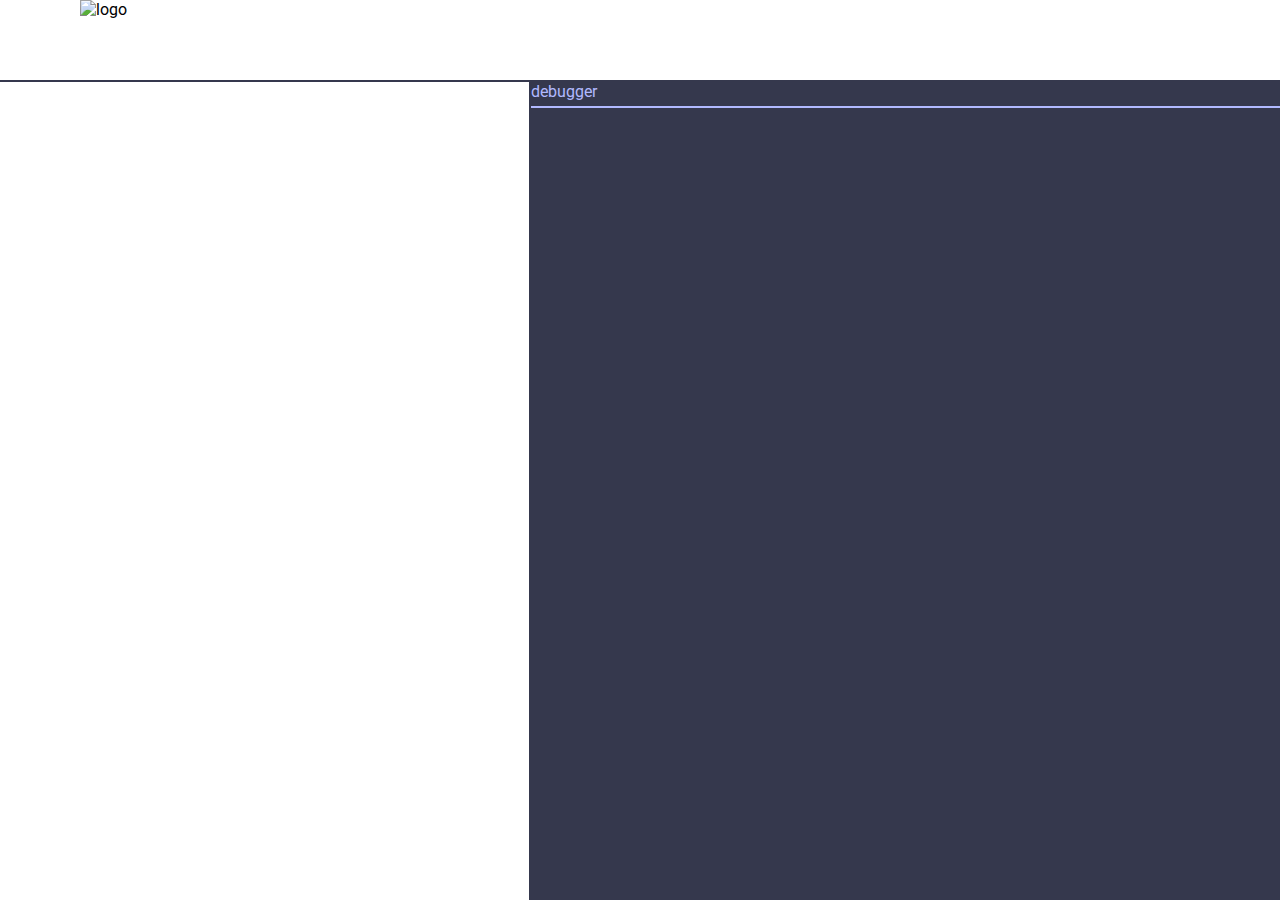
==== web/index.html @ 02db6458 "init" ====
<!doctype html>

<html>
    <head>
        <meta charset="utf-8" />
        <meta http-equiv="X-UA-Compatible" content="IE=edge" />
        <meta name="viewport" content="width=device-width, initial-scale=1.0" />
        <link
            rel="icon"
            href="https://raw.githubusercontent.com/pptos-org/artwork/main/logo/PPTOS_LOGO_2024.svg"
        />
        <title>OpenVB Playground</title>
        <link rel="stylesheet" href="styles.css" />
    </head>

    <body>
        <header>
            <img
                src="https://raw.githubusercontent.com/pptos-org/artwork/main/logo/PPTOS_LOGO_2024_TEXT.svg"
                alt="logo"
            />
        </header>
        <div id="content">
            <textarea id="code"></textarea>
            <div id="debugger">
                <div id="debugger-bar"><p>debugger</p></div>
                <div id="debugger-content"></div>
            </div>
        </div>
    </body>
    <script src="main.dart.js"></script>
</html>
---- web/styles.css ----
@import url("https://fonts.googleapis.com/css2?family=Roboto&display=swap");

:root {
    --header-height: 80px;
    --header-border: 2px;
    --logo-offset: 80px;

    /* content */

    --code-width: 70vw;

    /* Colors */
    --primary-color: #35384d;
    --secondary-color: #b1b9ff;
    --tertiary-color: #d1d6ff;

    --background-color: #ffffff;
}

html,
body,
header {
    font-family: "Roboto", sans-serif;
}

header {
    background: var(--background-color);
    position: fixed;
    top: 0;
    left: 0;
    width: 100vw;
    height: var(--header-height);
    border-bottom: var(--header-border) solid var(--primary-color);
}

header img {
    height: 100%;
    margin-left: var(--logo-offset);
}

#content {
    display: flex;
    flex-direction: row;
    position: fixed;
    left: 0;
    top: calc(var(--header-height) + var(--header-border));
    color: var(--primary-color);
    background: var(--background-color);
    height: calc(100vh - var(--header-height) - var(--header-border));
    width: 100vw;
}

#code {
    font-family: "Courier New", monospace;
    font-size: 1.2em;
    color: var(--primary-color);
    margin-top: auto;
    height: 100%;
    width: 70vw;
    border: none;
    border-right: var(--header-border) solid var(--primary-color);
    resize: none;
    outline: none;
}

#debugger {
    display: flex;
    flex-direction: column;
    width: 100%;
    height: 100%;
    background: var(--primary-color);
}

#debugger-bar {
    width: 100%;
    height: 25px;
    border-bottom: var(--secondary-color) 2px solid;
    color: var(--secondary-color);
}

#debugger-bar p {
    margin: 0;
    width: fit-content;
    padding-right: 30px;
}

#debugger-content {
    padding: 10px;
    width: 100%;
    height: 100%;
    color: var(--background-color);
}
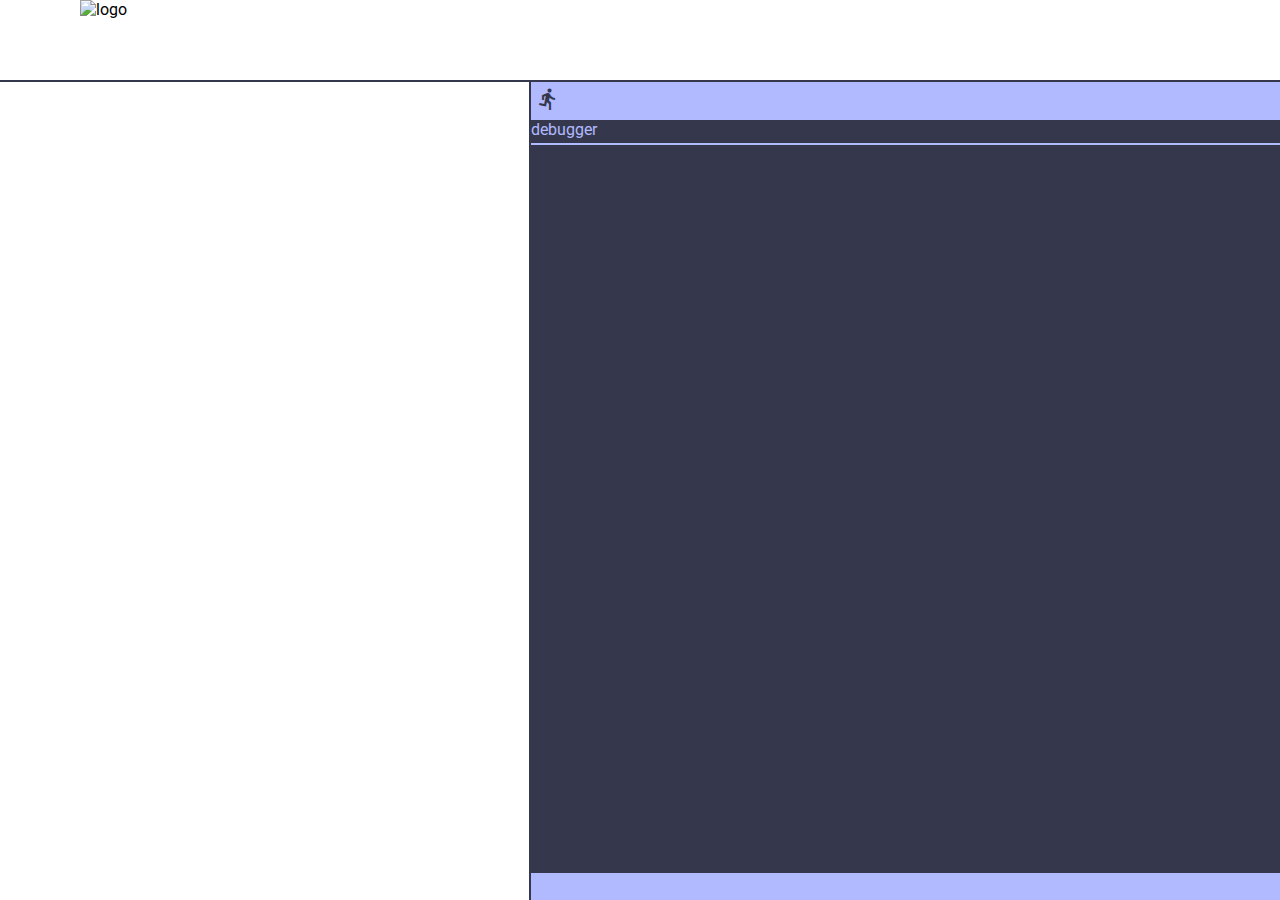
==== commit 386ec83f: "Add code-run feature" ====
--- a/web/index.html
+++ b/web/index.html
@@ -11,6 +11,10 @@
         />
         <title>OpenVB Playground</title>
         <link rel="stylesheet" href="styles.css" />
+        <link
+            rel="stylesheet"
+            href="https://fonts.googleapis.com/css2?family=Material+Symbols+Outlined:opsz,wght,FILL,GRAD@20..48,100..700,0..1,-50..200"
+        />
     </head>
 
     <body>
@@ -22,9 +26,19 @@
         </header>
         <div id="content">
             <textarea id="code"></textarea>
-            <div id="debugger">
-                <div id="debugger-bar"><p>debugger</p></div>
-                <div id="debugger-content"></div>
+            <div id="debugger-wrapper">
+                <div id="toolbar">
+                    <span id="run-code" class="material-symbols-outlined"
+                        >directions_run</span
+                    >
+                </div>
+                <div id="debugger">
+                    <div id="debugger-bar"><p>debugger</p></div>
+                    <div id="debugger-content"></div>
+                    <div id="debugger-infobar">
+                        <p id="debugger-compile-time"></p>
+                    </div>
+                </div>
             </div>
         </div>
     </body>
--- a/web/styles.css
+++ b/web/styles.css
@@ -63,6 +63,28 @@
     outline: none;
 }
 
+#debugger-wrapper {
+    display: flex;
+    flex-direction: column;
+    width: 100%;
+    background: var(--secondary-color);
+}
+
+#toolbar {
+    width: 100%;
+    height: 40px;
+}
+
+#toolbar .material-symbols-outlined {
+    height: 80%;
+    padding: 5px;
+    cursor: pointer;
+}
+
+#toolbar .material-symbols-outlined:hover {
+    background: var(--tertiary-color);
+}
+
 #debugger {
     display: flex;
     flex-direction: column;
@@ -83,6 +105,17 @@
     width: fit-content;
     padding-right: 30px;
 }
+#debugger-infobar {
+    background: var(--secondary-color);
+    color: var(--primary-color);
+    width: 100%;
+    height: 30px;
+}
+
+#debugger-infobar p {
+    margin: 0;
+    padding: 5px;
+}
 
 #debugger-content {
     padding: 10px;
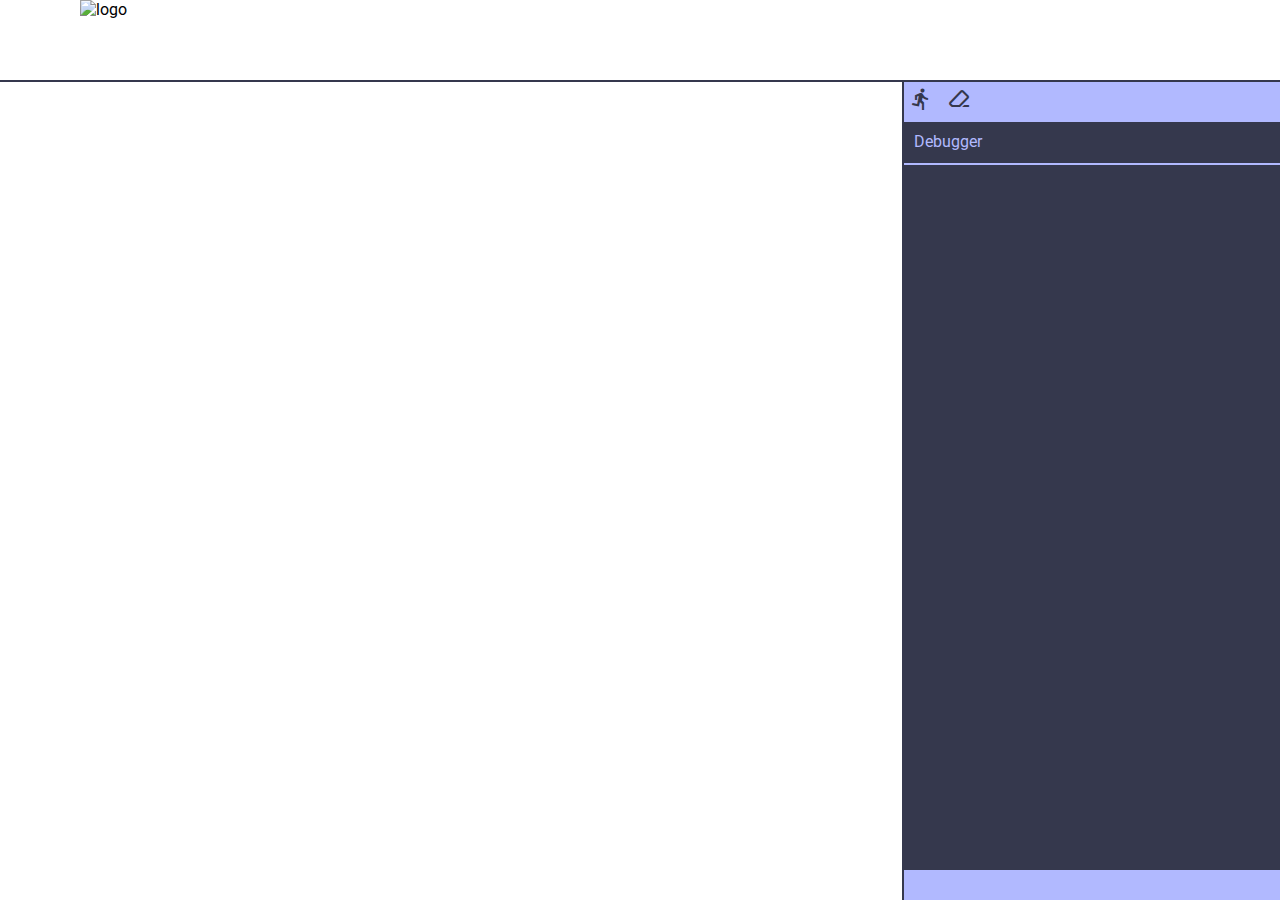
==== commit e3ecf944: "Fix debugger bugs" ====
--- a/web/index.html
+++ b/web/index.html
@@ -31,13 +31,16 @@
                     <span id="run-code" class="material-symbols-outlined"
                         >directions_run</span
                     >
+                    <span id="erease-code" class="material-symbols-outlined">
+                        ink_eraser
+                    </span>
                 </div>
                 <div id="debugger">
-                    <div id="debugger-bar"><p>debugger</p></div>
+                    <div id="debugger-bar"><p>Debugger</p></div>
                     <div id="debugger-content"></div>
-                    <div id="debugger-infobar">
-                        <p id="debugger-compile-time"></p>
-                    </div>
+                </div>
+                <div id="debugger-infobar">
+                    <p id="debugger-compile-time"></p>
                 </div>
             </div>
         </div>
--- a/web/styles.css
+++ b/web/styles.css
@@ -4,6 +4,15 @@
     --header-height: 80px;
     --header-border: 2px;
     --logo-offset: 80px;
+
+    /* debugger */
+    --debugger-content-padding: 10px;
+    --debugger-bar-height: 45px;
+    --debugger-infobar-height: 30px;
+
+    /* code */
+
+    --code-width: 70vw;
 
     /* content */
 
@@ -51,23 +60,17 @@
 }
 
 #code {
+    padding: 10px;
     font-family: "Courier New", monospace;
     font-size: 1.2em;
     color: var(--primary-color);
     margin-top: auto;
     height: 100%;
-    width: 70vw;
+    width: var(--code-width);
     border: none;
     border-right: var(--header-border) solid var(--primary-color);
     resize: none;
     outline: none;
-}
-
-#debugger-wrapper {
-    display: flex;
-    flex-direction: column;
-    width: 100%;
-    background: var(--secondary-color);
 }
 
 #toolbar {
@@ -85,17 +88,27 @@
     background: var(--tertiary-color);
 }
 
+#debugger-wrapper {
+    display: flex;
+    flex-direction: column;
+    width: calc(100vw - var(--code-width) - var(--header-border));
+    background: var(--secondary-color);
+}
+
 #debugger {
     display: flex;
     flex-direction: column;
     width: 100%;
-    height: 100%;
+    height: calc(
+        100% - var(--debugger-infobar-height) * 2 -
+            var(--debugger-content-padding)
+    );
     background: var(--primary-color);
 }
 
 #debugger-bar {
     width: 100%;
-    height: 25px;
+    height: var(--debugger-bar-height);
     border-bottom: var(--secondary-color) 2px solid;
     color: var(--secondary-color);
 }
@@ -104,12 +117,13 @@
     margin: 0;
     width: fit-content;
     padding-right: 30px;
+    padding: 10px;
 }
 #debugger-infobar {
     background: var(--secondary-color);
     color: var(--primary-color);
     width: 100%;
-    height: 30px;
+    height: var(--debugger-infobar-height);
 }
 
 #debugger-infobar p {
@@ -118,8 +132,21 @@
 }
 
 #debugger-content {
-    padding: 10px;
+    padding: var(--debugger-content-padding);
     width: 100%;
     height: 100%;
     color: var(--background-color);
+    overflow-y: scroll;
 }
+
+#debugger-content p {
+    margin: 0;
+}
+
+#debugger-content .error {
+    color: red;
+}
+
+#debugger-content .warning {
+    color: orange;
+}
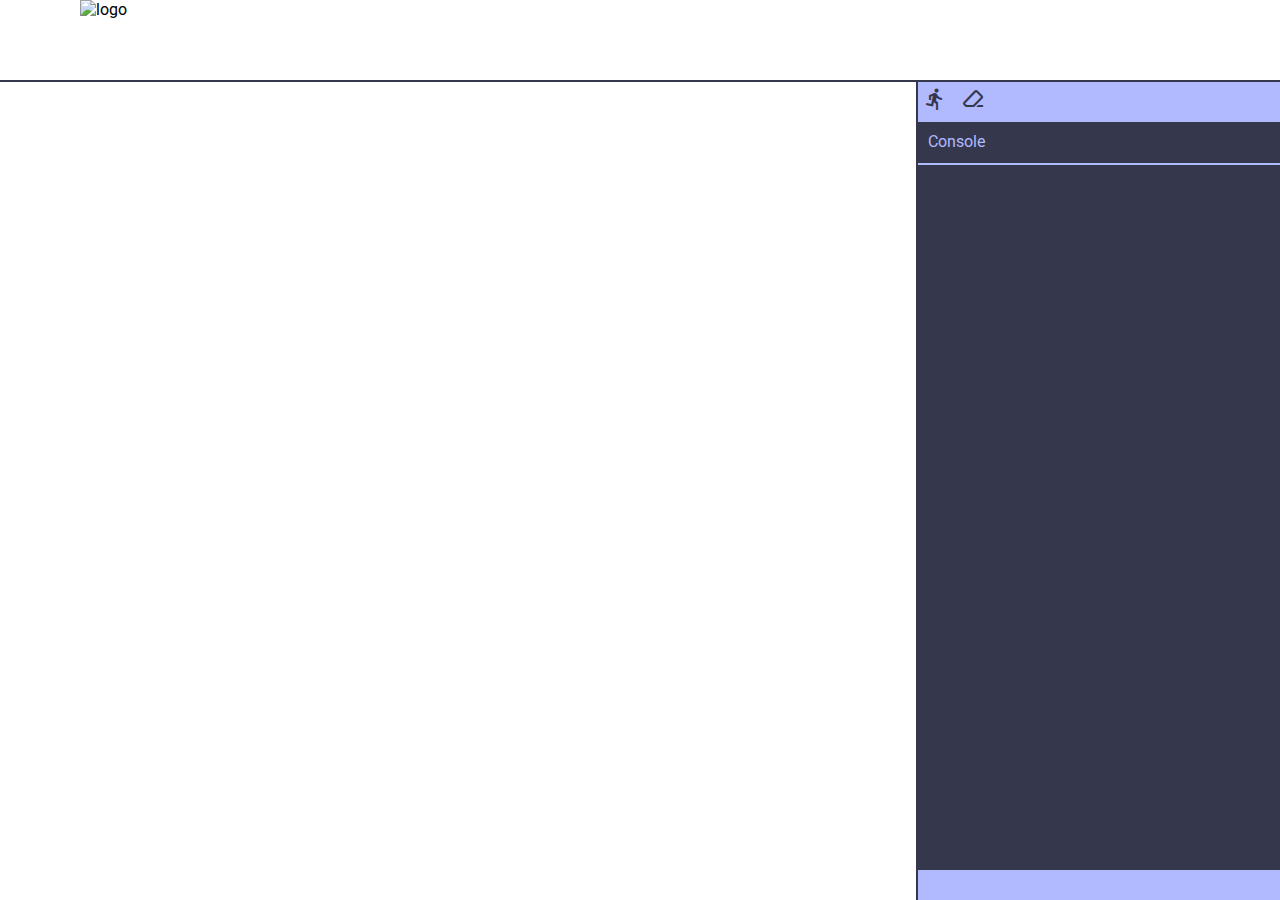
==== commit 7f6f6a61: "Add booleans" ====
--- a/web/index.html
+++ b/web/index.html
@@ -26,7 +26,7 @@
         </header>
         <div id="content">
             <textarea id="code"></textarea>
-            <div id="debugger-wrapper">
+            <div id="console-wrapper">
                 <div id="toolbar">
                     <span id="run-code" class="material-symbols-outlined"
                         >directions_run</span
@@ -35,12 +35,12 @@
                         ink_eraser
                     </span>
                 </div>
-                <div id="debugger">
-                    <div id="debugger-bar"><p>Debugger</p></div>
-                    <div id="debugger-content"></div>
+                <div id="console">
+                    <div id="console-bar"><p>Console</p></div>
+                    <div id="console-content"></div>
                 </div>
-                <div id="debugger-infobar">
-                    <p id="debugger-compile-time"></p>
+                <div id="console-infobar">
+                    <p id="console-compile-time"></p>
                 </div>
             </div>
         </div>
--- a/web/styles.css
+++ b/web/styles.css
@@ -5,10 +5,10 @@
     --header-border: 2px;
     --logo-offset: 80px;
 
-    /* debugger */
-    --debugger-content-padding: 10px;
-    --debugger-bar-height: 45px;
-    --debugger-infobar-height: 30px;
+    /* console */
+    --console-content-padding: 10px;
+    --console-bar-height: 45px;
+    --console-infobar-height: 30px;
 
     /* code */
 
@@ -66,7 +66,7 @@
     color: var(--primary-color);
     margin-top: auto;
     height: 100%;
-    width: var(--code-width);
+    min-width: var(--code-width);
     border: none;
     border-right: var(--header-border) solid var(--primary-color);
     resize: none;
@@ -88,65 +88,65 @@
     background: var(--tertiary-color);
 }
 
-#debugger-wrapper {
+#console-wrapper {
     display: flex;
     flex-direction: column;
-    width: calc(100vw - var(--code-width) - var(--header-border));
+    width: 100%;
     background: var(--secondary-color);
 }
 
-#debugger {
+#console {
     display: flex;
     flex-direction: column;
     width: 100%;
     height: calc(
-        100% - var(--debugger-infobar-height) * 2 -
-            var(--debugger-content-padding)
+        100% - var(--console-infobar-height) * 2 -
+            var(--console-content-padding)
     );
     background: var(--primary-color);
 }
 
-#debugger-bar {
+#console-bar {
     width: 100%;
-    height: var(--debugger-bar-height);
+    height: var(--console-bar-height);
     border-bottom: var(--secondary-color) 2px solid;
     color: var(--secondary-color);
 }
 
-#debugger-bar p {
+#console-bar p {
     margin: 0;
     width: fit-content;
     padding-right: 30px;
     padding: 10px;
 }
-#debugger-infobar {
+#console-infobar {
     background: var(--secondary-color);
     color: var(--primary-color);
     width: 100%;
-    height: var(--debugger-infobar-height);
+    height: var(--console-infobar-height);
 }
 
-#debugger-infobar p {
+#console-infobar p {
     margin: 0;
     padding: 5px;
 }
 
-#debugger-content {
-    padding: var(--debugger-content-padding);
+#console-content {
+    padding: var(--console-content-padding);
     width: 100%;
     height: 100%;
     color: var(--background-color);
     overflow-y: scroll;
 }
 
-#debugger-content p {
+#console-content p {
     margin: 0;
 }
 
-#debugger-content .error {
+#console-content .error {
     color: red;
 }
 
-#debugger-content .warning {
+#console-content .warning {
     color: orange;
 }
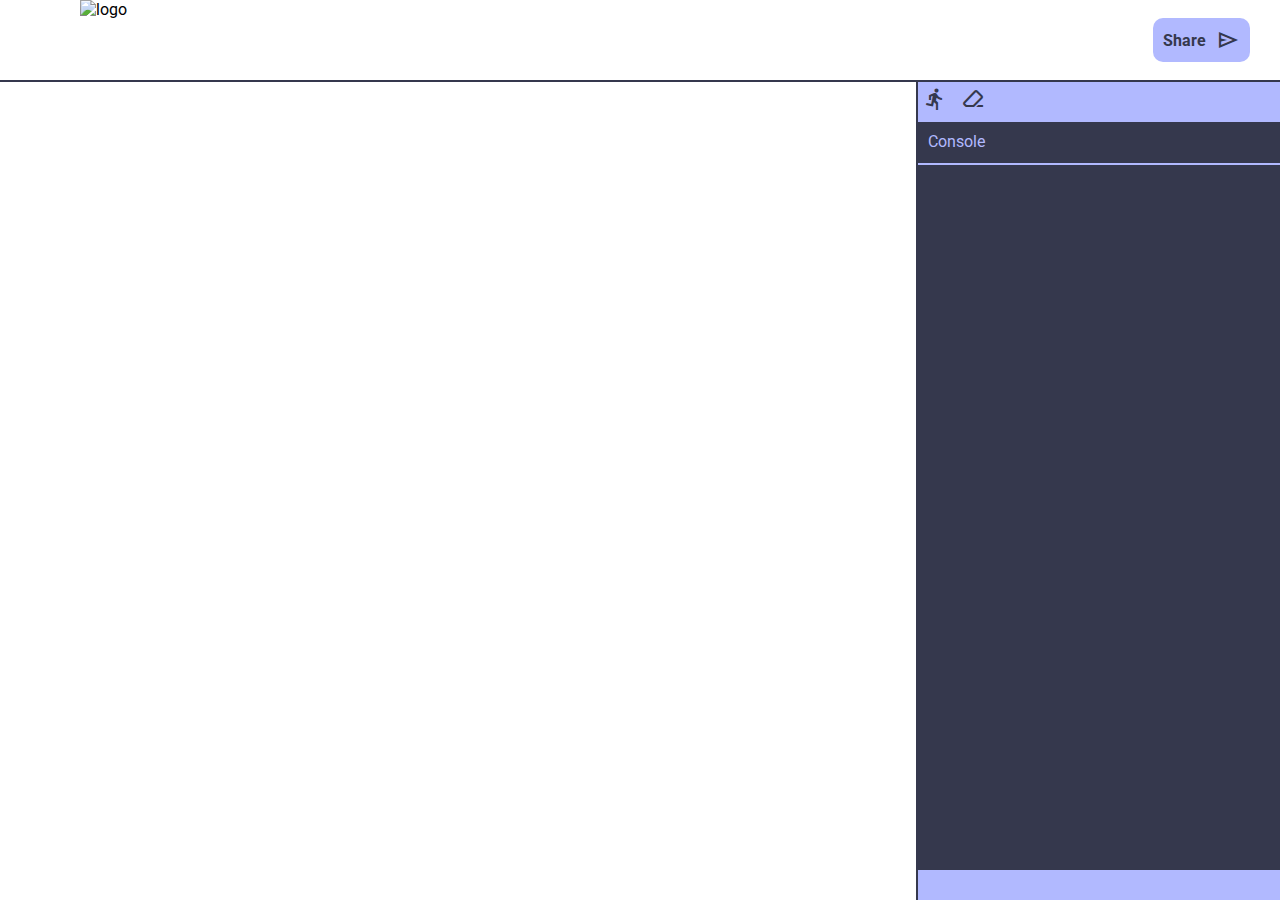
==== commit bc0952ce: "Add share feature" ====
--- a/web/index.html
+++ b/web/index.html
@@ -23,6 +23,9 @@
                 src="https://raw.githubusercontent.com/pptos-org/artwork/main/logo/PPTOS_LOGO_2024_TEXT.svg"
                 alt="logo"
             />
+            <div id="share">
+                Share<span class="material-symbols-outlined"> send </span>
+            </div>
         </header>
         <div id="content">
             <textarea id="code"></textarea>
--- a/web/styles.css
+++ b/web/styles.css
@@ -33,6 +33,8 @@
 }
 
 header {
+    display: flex;
+    flex-direction: row;
     background: var(--background-color);
     position: fixed;
     top: 0;
@@ -45,6 +47,28 @@
 header img {
     height: 100%;
     margin-left: var(--logo-offset);
+}
+
+header #share {
+    display: flex;
+    flex-direction: row;
+    gap: 10px;
+    font-size: 1em;
+    font-weight: bolder;
+    padding: 10px;
+    margin: 0;
+    margin-left: auto;
+    margin-right: 30px;
+    align-self: center;
+    align-items: center;
+    background: var(--secondary-color);
+    color: var(--primary-color);
+    cursor: pointer;
+    border-radius: 10px;
+}
+
+header #share:hover {
+    background: var(--tertiary-color);
 }
 
 #content {
@@ -91,7 +115,7 @@
 #console-wrapper {
     display: flex;
     flex-direction: column;
-    width: 100%;
+    width: calc(100vw - var(--code-width));
     background: var(--secondary-color);
 }
 
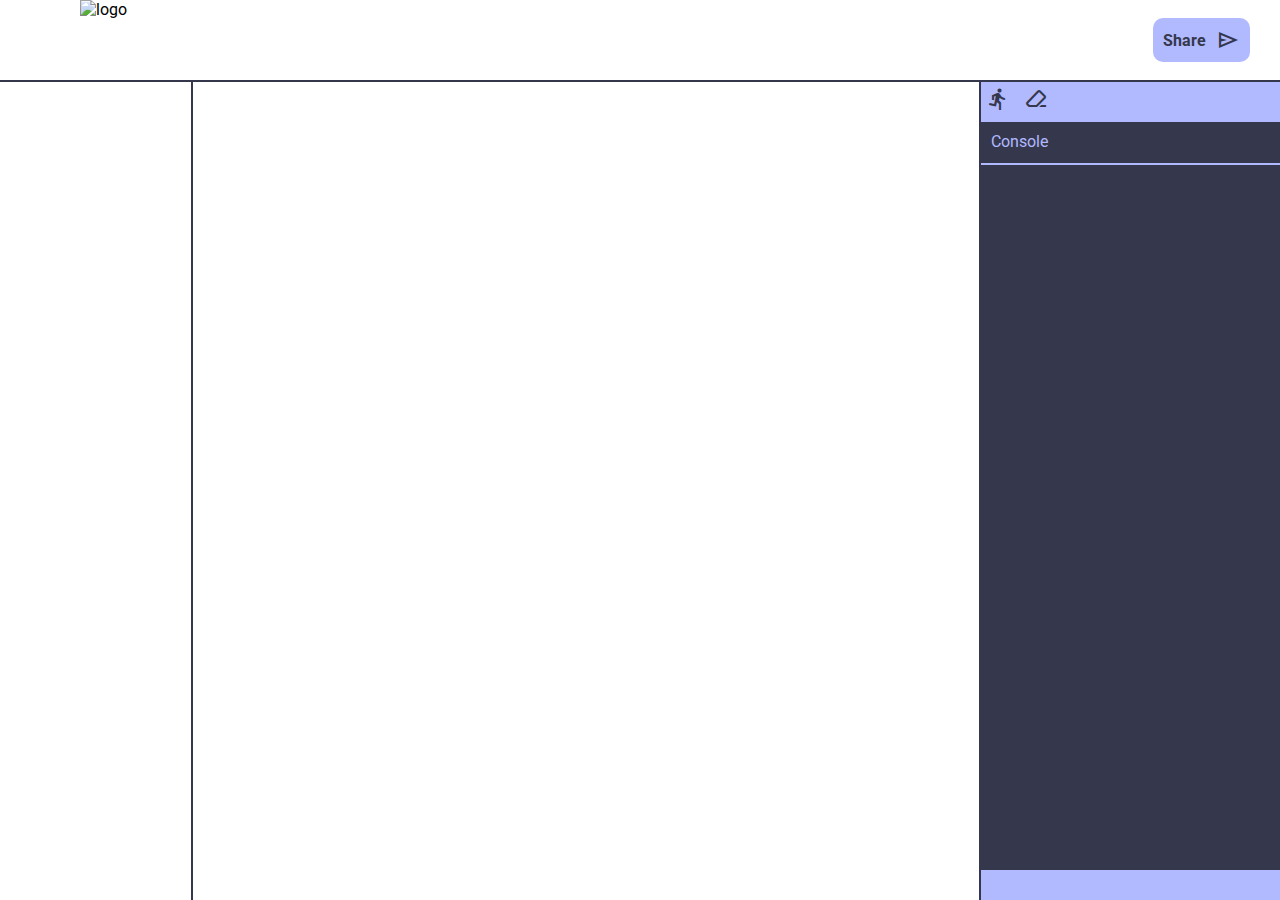
==== commit 7c991d7e: "Add local filesystem support" ====
--- a/web/index.html
+++ b/web/index.html
@@ -28,6 +28,7 @@
             </div>
         </header>
         <div id="content">
+            <div id="filesystem"></div>
             <textarea id="code"></textarea>
             <div id="console-wrapper">
                 <div id="toolbar">
--- a/web/styles.css
+++ b/web/styles.css
@@ -10,13 +10,14 @@
     --console-bar-height: 45px;
     --console-infobar-height: 30px;
 
-    /* code */
-
-    --code-width: 70vw;
-
     /* content */
 
-    --code-width: 70vw;
+    --filesytem-width: 200px;
+    --code-width: calc(60vw - var(--header-border));
+    --console-width: calc(
+        100vw - var(--code-width) - var(--filesytem-width) -
+            var(--header-border)
+    );
 
     /* Colors */
     --primary-color: #35384d;
@@ -83,11 +84,82 @@
     width: 100vw;
 }
 
+#filesystem {
+    display: flex;
+    flex-direction: column;
+    width: var(--filesytem-width);
+    height: 100%;
+    background: var(--background-color);
+    border-right: var(--header-border) solid var(--primary-color);
+    overflow-x: hidden;
+    overflow-y: auto;
+}
+
+#filesystem .hide {
+    display: none;
+}
+
+.filesystem-empty-wrapper {
+    display: flex;
+    flex-direction: column;
+    text-align: center;
+    justify-content: center;
+    align-items: center;
+    height: fit-content;
+    padding: 10px;
+    background: var(--background-color);
+    color: var(--primary-color);
+}
+
+.filesystem-empty-wrapper div {
+    background: var(--secondary-color);
+    cursor: pointer;
+    border-radius: 10px;
+    padding: 5px;
+}
+
+.filesystem-empty-wrapper div:hover {
+    background: var(--tertiary-color);
+}
+
+.filesystem-folder,
+.filesystem-file {
+    display: flex;
+    margin: 0;
+    margin-left: 10px;
+    flex-direction: column;
+    background: var(--background-color);
+    color: var(--primary-color);
+    cursor: pointer;
+}
+
+.filesystem-folder p,
+.filesystem-file {
+    padding: 4px;
+    border-radius: 5px;
+    width: fit-content;
+    display: flex;
+    flex-direction: row;
+    gap: 5px;
+    align-items: center;
+}
+
+.filesystem-folder p,
+.filesystem-file p {
+    margin: 0;
+}
+
+.filesystem-folder p:hover,
+.filesystem-file:hover {
+    background: var(--tertiary-color);
+}
+
 #code {
     padding: 10px;
     font-family: "Courier New", monospace;
     font-size: 1.2em;
     color: var(--primary-color);
+    background: var(--background-color);
     margin-top: auto;
     height: 100%;
     min-width: var(--code-width);
@@ -115,7 +187,7 @@
 #console-wrapper {
     display: flex;
     flex-direction: column;
-    width: calc(100vw - var(--code-width));
+    width: var(--console-width);
     background: var(--secondary-color);
 }
 
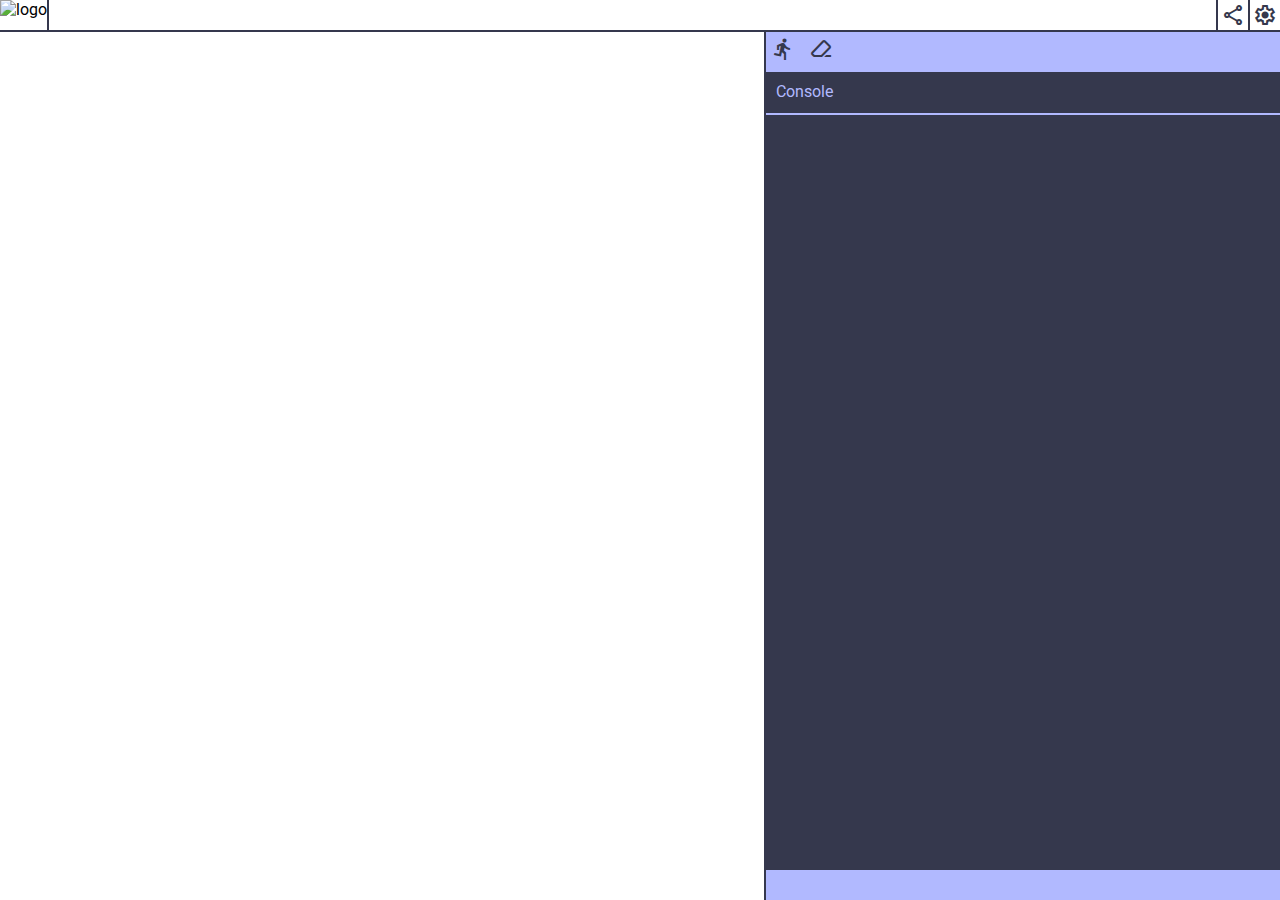
==== commit 191090cc: "drop filesystem support and move to wasm" ====
--- a/web/index.html
+++ b/web/index.html
@@ -20,16 +20,24 @@
     <body>
         <header>
             <img
-                src="https://raw.githubusercontent.com/pptos-org/artwork/main/logo/PPTOS_LOGO_2024_TEXT.svg"
+                src="https://raw.githubusercontent.com/pptos-org/artwork/main/logo/PPTOS_LOGO_2024.svg"
+                id="logo"
                 alt="logo"
             />
-            <div id="share">
-                Share<span class="material-symbols-outlined"> send </span>
+            <div id="header-buttons-group">
+                <div id="share" class="header-button">
+                    <span class="material-symbols-outlined"> share </span>
+                </div>
+                <div id="settings" class="header-button">
+                    <span class="material-symbols-outlined"> settings </span>
+                </div>
             </div>
         </header>
         <div id="content">
-            <div id="filesystem"></div>
-            <textarea id="code"></textarea>
+            <div id="code-wrapper">
+                <div id="code-line-numbers"></div>
+                <textarea id="code"></textarea>
+            </div>
             <div id="console-wrapper">
                 <div id="toolbar">
                     <span id="run-code" class="material-symbols-outlined"
--- a/web/styles.css
+++ b/web/styles.css
@@ -1,9 +1,8 @@
 @import url("https://fonts.googleapis.com/css2?family=Roboto&display=swap");
 
 :root {
-    --header-height: 80px;
+    --header-height: 30px;
     --header-border: 2px;
-    --logo-offset: 80px;
 
     /* console */
     --console-content-padding: 10px;
@@ -12,14 +11,11 @@
 
     /* content */
 
-    --filesytem-width: 200px;
     --code-width: calc(60vw - var(--header-border));
-    --console-width: calc(
-        100vw - var(--code-width) - var(--filesytem-width) -
-            var(--header-border)
-    );
+    --console-width: calc(100vw - var(--code-width));
 
     /* Colors */
+    --primary-color-scrollbar: #696a96;
     --primary-color: #35384d;
     --secondary-color: #b1b9ff;
     --tertiary-color: #d1d6ff;
@@ -47,28 +43,29 @@
 
 header img {
     height: 100%;
-    margin-left: var(--logo-offset);
-}
-
-header #share {
-    display: flex;
-    flex-direction: row;
-    gap: 10px;
-    font-size: 1em;
+    border-right: var(--header-border) solid var(--primary-color);
+}
+
+#header-buttons-group {
+    display: flex;
+    flex-direction: row;
+    margin-left: auto;
+}
+
+header .header-button {
+    display: flex;
+    font-size: 16px;
     font-weight: bolder;
-    padding: 10px;
-    margin: 0;
-    margin-left: auto;
-    margin-right: 30px;
+    padding: 3px;
+    margin: 0;
     align-self: center;
     align-items: center;
-    background: var(--secondary-color);
     color: var(--primary-color);
     cursor: pointer;
-    border-radius: 10px;
-}
-
-header #share:hover {
+    border-left: var(--header-border) solid var(--primary-color);
+}
+
+header .header-button:hover {
     background: var(--tertiary-color);
 }
 
@@ -84,89 +81,50 @@
     width: 100vw;
 }
 
-#filesystem {
+#code-wrapper {
+    display: flex;
+    flex-direction: row;
+    width: var(--code-width);
+    background: var(--background-color);
+    overflow-y: auto;
+}
+
+#code-line-numbers {
     display: flex;
     flex-direction: column;
-    width: var(--filesytem-width);
-    height: 100%;
-    background: var(--background-color);
-    border-right: var(--header-border) solid var(--primary-color);
-    overflow-x: hidden;
-    overflow-y: auto;
-}
-
-#filesystem .hide {
-    display: none;
-}
-
-.filesystem-empty-wrapper {
-    display: flex;
-    flex-direction: column;
-    text-align: center;
-    justify-content: center;
-    align-items: center;
-    height: fit-content;
-    padding: 10px;
-    background: var(--background-color);
-    color: var(--primary-color);
-}
-
-.filesystem-empty-wrapper div {
-    background: var(--secondary-color);
-    cursor: pointer;
-    border-radius: 10px;
-    padding: 5px;
-}
-
-.filesystem-empty-wrapper div:hover {
-    background: var(--tertiary-color);
-}
-
-.filesystem-folder,
-.filesystem-file {
-    display: flex;
-    margin: 0;
-    margin-left: 10px;
-    flex-direction: column;
-    background: var(--background-color);
-    color: var(--primary-color);
-    cursor: pointer;
-}
-
-.filesystem-folder p,
-.filesystem-file {
-    padding: 4px;
-    border-radius: 5px;
-    width: fit-content;
-    display: flex;
-    flex-direction: row;
-    gap: 5px;
-    align-items: center;
-}
-
-.filesystem-folder p,
-.filesystem-file p {
-    margin: 0;
-}
-
-.filesystem-folder p:hover,
-.filesystem-file:hover {
-    background: var(--tertiary-color);
+    padding-bottom: 10px;
+    width: 40px;
+    height: 100%;
+}
+
+#code-line-numbers p {
+    padding-left: 10px;
+    padding-right: 10px;
+    margin: 0;
+    font-family: "Courier New", monospace;
+    font-size: 1.2em;
+}
+
+.selected-line-number {
+    background: var(--primary-color);
+    color: var(--background-color);
 }
 
 #code {
     padding: 10px;
+    padding-top: 0;
     font-family: "Courier New", monospace;
     font-size: 1.2em;
     color: var(--primary-color);
     background: var(--background-color);
     margin-top: auto;
     height: 100%;
-    min-width: var(--code-width);
+    width: 100%;
     border: none;
     border-right: var(--header-border) solid var(--primary-color);
     resize: none;
     outline: none;
+    overflow-y: hidden;
 }
 
 #toolbar {
@@ -246,3 +204,25 @@
 #console-content .warning {
     color: orange;
 }
+
+/* scrollbar */
+
+/* width */
+::-webkit-scrollbar {
+    width: 10px;
+}
+
+/* Track */
+::-webkit-scrollbar-track {
+    background: var(--background-color);
+}
+
+/* Handle */
+::-webkit-scrollbar-thumb {
+    background: var(--primary-color-scrollbar);
+}
+
+/* Handle on hover */
+::-webkit-scrollbar-thumb:hover {
+    background: var(--primary-color);
+}
